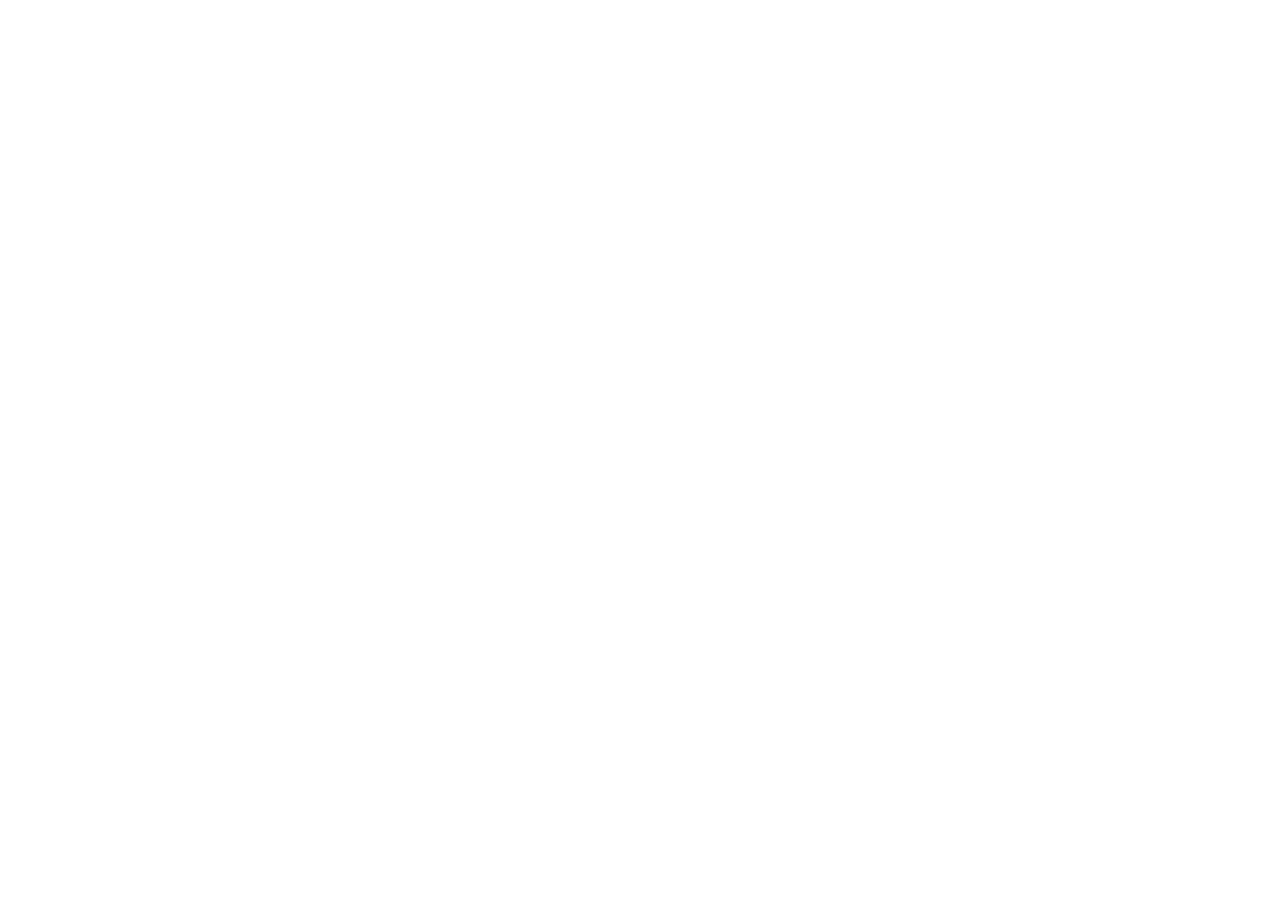
==== 00-test-homework/00-test-homework.html @ 466a47be "added files" ====
<!DOCTYPE html>
<html lang="en">
<head>
    <meta charset="UTF-8">
    <meta http-equiv="X-UA-Compatible" content="IE=edge">
    <meta name="viewport" content="width=device-width, initial-scale=1.0">
    <title>Homework #0</title>
</head>
<body>
<script src="./00-test-homework.js"></script>    
</body>
</html>
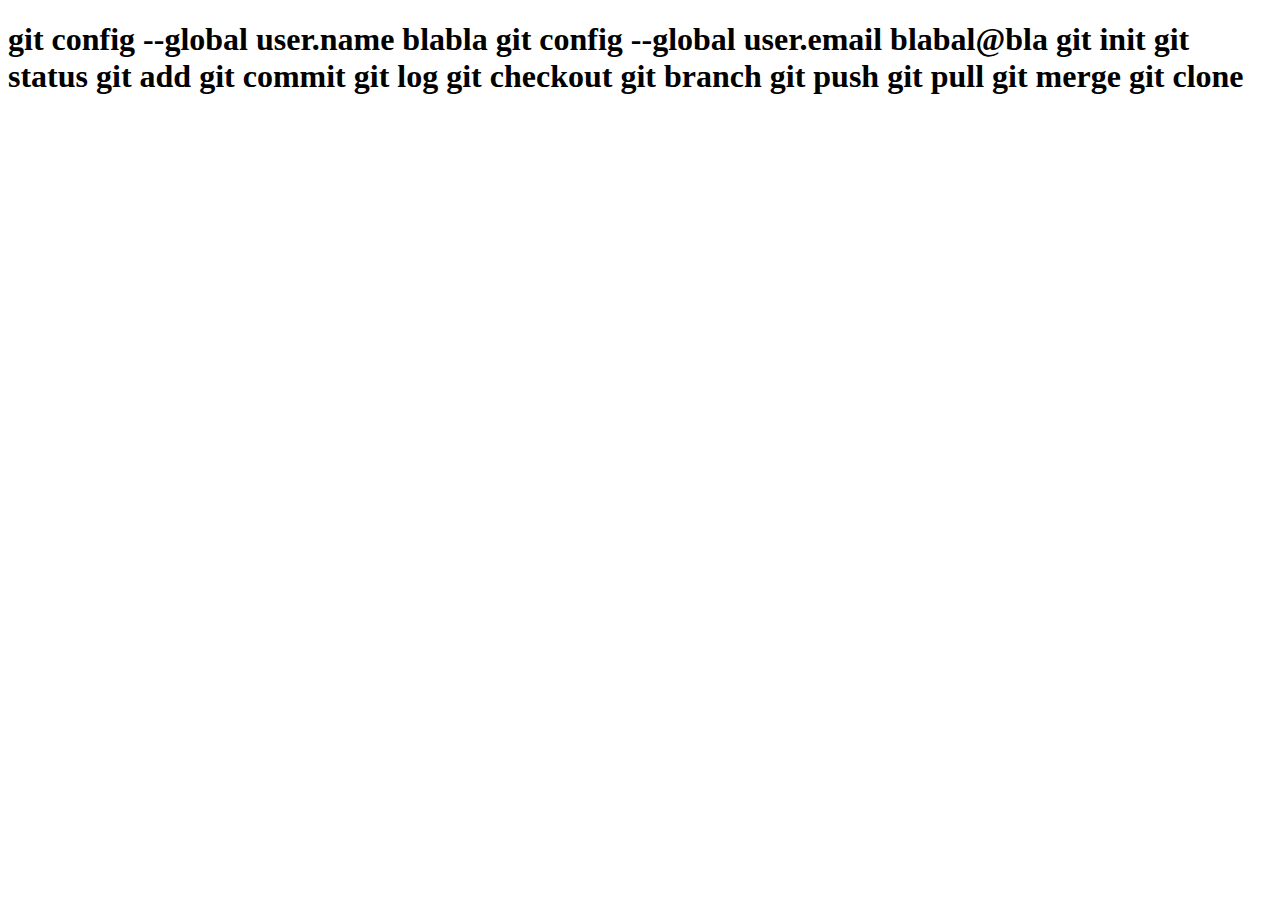
==== commit a2b46546: "change file" ====
--- a/00-test-homework/00-test-homework.html
+++ b/00-test-homework/00-test-homework.html
@@ -4,7 +4,22 @@
     <meta charset="UTF-8">
     <meta http-equiv="X-UA-Compatible" content="IE=edge">
     <meta name="viewport" content="width=device-width, initial-scale=1.0">
-    <title>Homework #0</title>
+    <title>homework #0</title>
+    <h1>
+        git config --global user.name blabla
+git config --global user.email blabal@bla
+git init
+git status
+git add
+git commit
+git log
+git checkout
+git branch
+git push
+git pull
+git merge
+git clone
+    </h1>
 </head>
 <body>
 <script src="./00-test-homework.js"></script>    
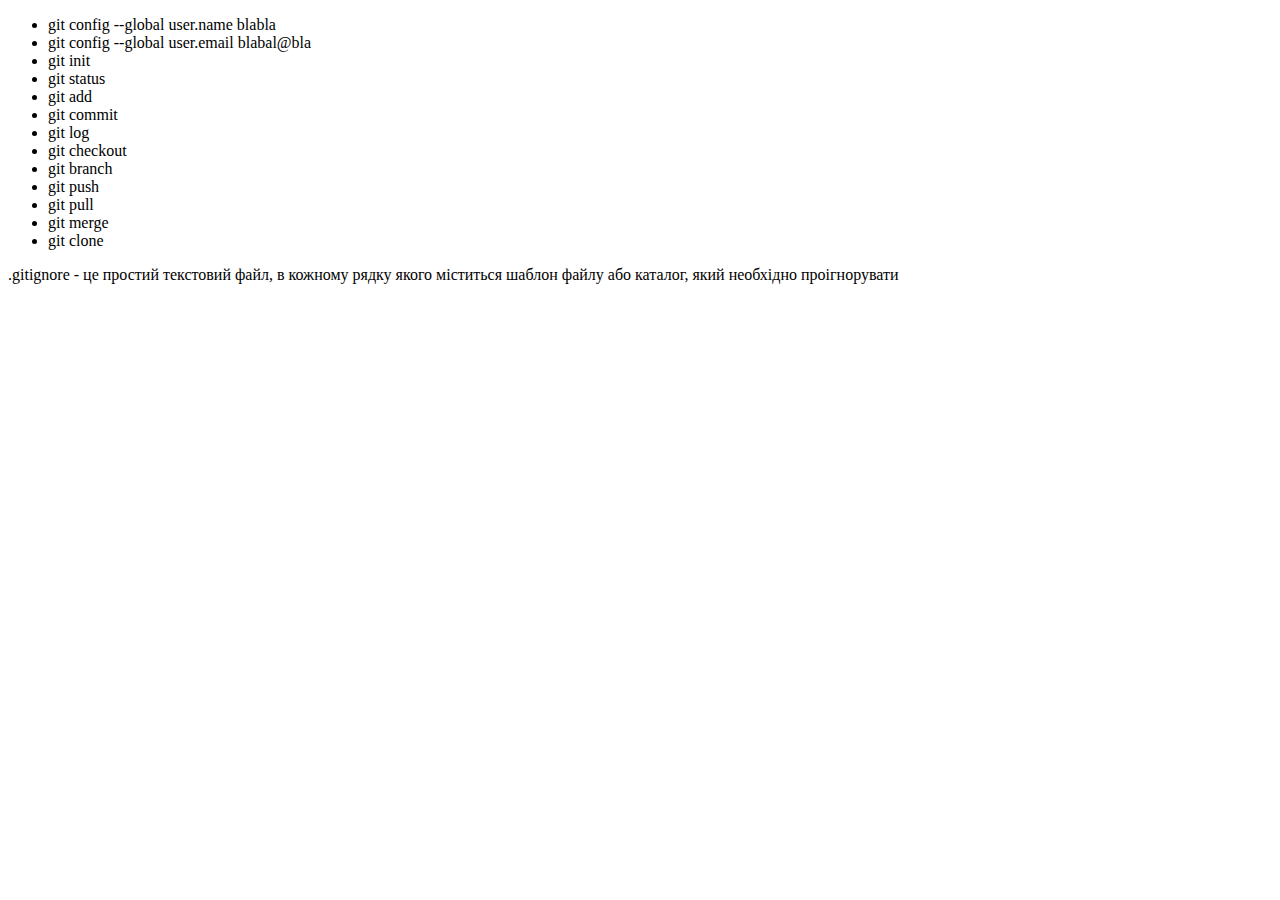
==== commit 138188ca: "final file" ====
--- a/00-test-homework/00-test-homework.html
+++ b/00-test-homework/00-test-homework.html
@@ -5,21 +5,24 @@
     <meta http-equiv="X-UA-Compatible" content="IE=edge">
     <meta name="viewport" content="width=device-width, initial-scale=1.0">
     <title>homework #0</title>
-    <h1>
-        git config --global user.name blabla
-git config --global user.email blabal@bla
-git init
-git status
-git add
-git commit
-git log
-git checkout
-git branch
-git push
-git pull
-git merge
-git clone
-    </h1>
+ <ul>
+     <li>git config --global user.name blabla</li>
+     <li>git config --global user.email blabal@bla</li>
+     <li>git init</li>
+     <li>git status</li>
+     <li>git add</li>
+     <li>git commit</li>
+     <li>git log</li>
+     <li>git checkout</li>
+     <li>git branch</li>
+     <li>git push</li>
+     <li>git pull</li>
+     <li>git merge</li>
+     <li>git clone</li>
+ </ul>
+
+ <p>.gitignore - це простий текстовий файл, в кожному рядку якого міститься шаблон файлу або каталог, який необхідно проігнорувати
+ </p>
 </head>
 <body>
 <script src="./00-test-homework.js"></script>    
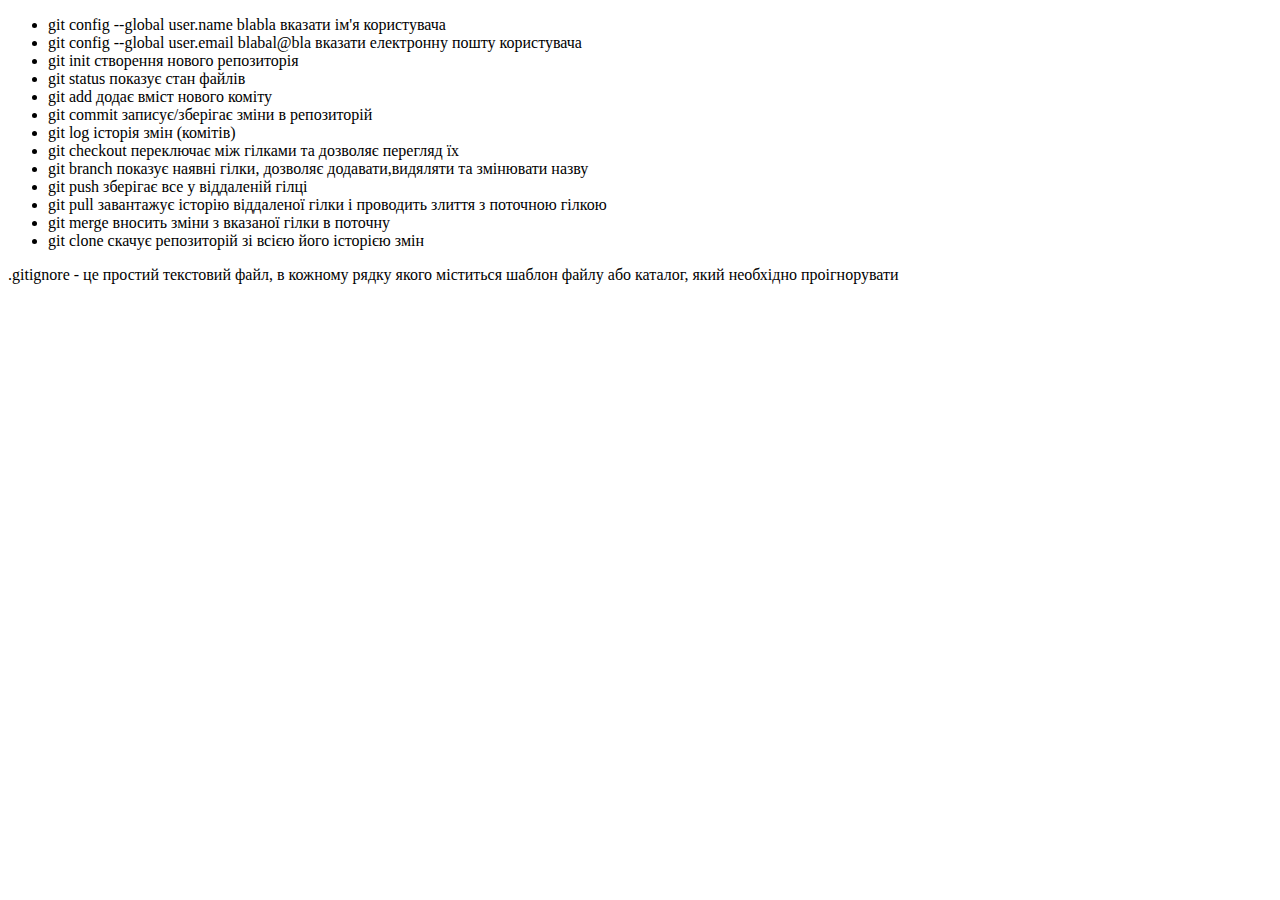
==== commit a3dbef71: "finished file" ====
--- a/00-test-homework/00-test-homework.html
+++ b/00-test-homework/00-test-homework.html
@@ -6,25 +6,25 @@
     <meta name="viewport" content="width=device-width, initial-scale=1.0">
     <title>homework #0</title>
  <ul>
-     <li>git config --global user.name blabla</li>
-     <li>git config --global user.email blabal@bla</li>
-     <li>git init</li>
-     <li>git status</li>
-     <li>git add</li>
-     <li>git commit</li>
-     <li>git log</li>
-     <li>git checkout</li>
-     <li>git branch</li>
-     <li>git push</li>
-     <li>git pull</li>
-     <li>git merge</li>
-     <li>git clone</li>
+     <li>git config --global user.name blabla вказати ім'я користувача </li>
+     <li>git config --global user.email blabal@bla вказати електронну пошту користувача</li>
+     <li>git init створення нового репозиторія</li>
+     <li>git status показує стан файлів</li>
+     <li>git add додає вміст нового коміту</li>
+     <li>git commit записує/зберігає зміни в репозиторій</li>
+     <li>git log історія змін (комітів) </li>
+     <li>git checkout переключає між гілками та дозволяє перегляд їх</li>
+     <li>git branch показує наявні гілки, дозволяє додавати,видяляти та змінювати назву</li>
+     <li>git push зберігає все у віддаленій гілці</li>
+     <li>git pull завантажує історію віддаленої гілки і проводить злиття з поточною гілкою</li>
+     <li>git merge вносить зміни з вказаної гілки в поточну</li>
+     <li>git clone скачує репозиторій зі всією його історією змін</li>
  </ul>
 
  <p>.gitignore - це простий текстовий файл, в кожному рядку якого міститься шаблон файлу або каталог, який необхідно проігнорувати
  </p>
 </head>
 <body>
-<script src="./00-test-homework.js"></script>    
+<script src="index.html"></script>    
 </body>
 </html>